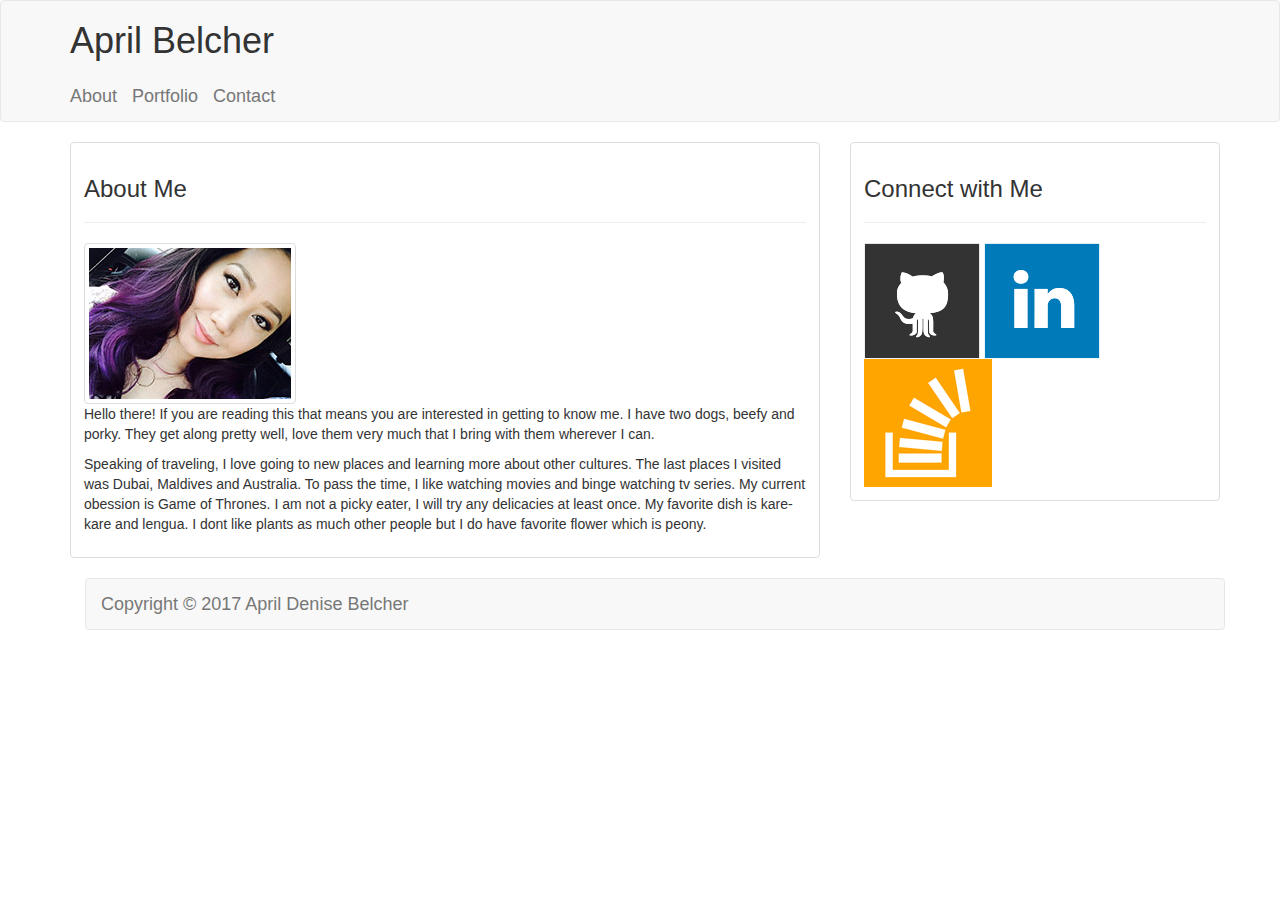
==== index.html @ ec9fb5ce "the most work I can finish" ====
<!DOCTYPE html>
<html>
<head>
  <meta charset="utf-8">
  <title>My Portfolio</title>
  <link rel="stylesheet" type="text/css" href="assets/css.html">
  <link rel="stylesheet" href="https://maxcdn.bootstrapcdn.com/bootstrap/3.3.7/css/bootstrap.min.css" integrity="sha384-BVYiiSIFeK1dGmJRAkycuHAHRg32OmUcww7on3RYdg4Va+PmSTsz/K68vbdEjh4u" crossorigin="anonymous">

  <link href="css/bootstrap.min.css" rel="stylesheet">

</head>
<body>
  <!--nav bar-->
  <nav class="navbar navbar-default">
  <div class="container">
    <!-- Brand and toggle get grouped for better mobile display -->
    <h1>April Belcher </h1>
        <span class="sr-only">Toggle navigation</span>
        <span class="icon-bar"></span>
        <span class="icon-bar"></span>
        <span class="icon-bar"></span>
      </button>
      <a class="navbar-brand" href="index.html">About</a>
      <a class="navbar-brand" href="portfolio.html">Portfolio</a>
      <a class="navbar-brand" href="contact.html">Contact</a>
    </div>
</div>
    
</nav>

  <div class="container">
    <!--row one-->
  <div class ="row">
    <div class="col-md-8">
      <div class="thumbnail">
          <div class="caption">
            <h3>About Me</h3>
            <hr>
            <img id="profilepic" src="assets/images/profile.jpg" alt="auth-image" class="img-thumbnail">
            <p>Hello there! If you are reading this that means you are interested in getting to know me. I have two dogs, beefy and porky. They get along pretty well, love them very much that I bring with them wherever I can.</p>
            <p>Speaking of traveling, I love going to new places and learning more about other cultures. The last places I visited was Dubai, Maldives and Australia. To pass the time, I like watching movies and binge watching tv series. My current obession is Game of Thrones. I am not a picky eater, I will try any delicacies at least once. My favorite dish is kare-kare and lengua. I dont like plants as much other people but I do have favorite flower which is peony.</p>
          </div>
      </div>
    </div>

    <div class="col-m-4">
      <div class="row">
       <div class="col-sm-6 col-md-4">
        <div class="thumbnail">
          <div class="caption">
            <h3>Connect with Me</h3>
            <hr>
            <div class="sidebar">
            <img src="assets/images/github-128.png" alt="GitHub">
            <img src="assets/images/linkedin-128.png" alt="LinkedIn">
            <img src="assets/images/stackoverflow-128.png" alt="Stack Overflow">
            </div>
          </div>
        </div>
       </div>
      </div>
    </div>

  </div>   

    <!--row two-->
    <div class="col-l-4 col-m-12 col s-12">
    </div>
    <!--footer -->
  <div class="row">
    <div class="col-sm-12">
      <div class="container">
<nav class="navbar navbar-default">
  <div class="container-fluid">
    <div class="navbar-header">
      <a class="navbar-brand"/a>
        Copyright &copy; 2017 April Denise Belcher</a>
    </div>
  </div>
  </div>
  </div>
</nav>
</body>
</html>
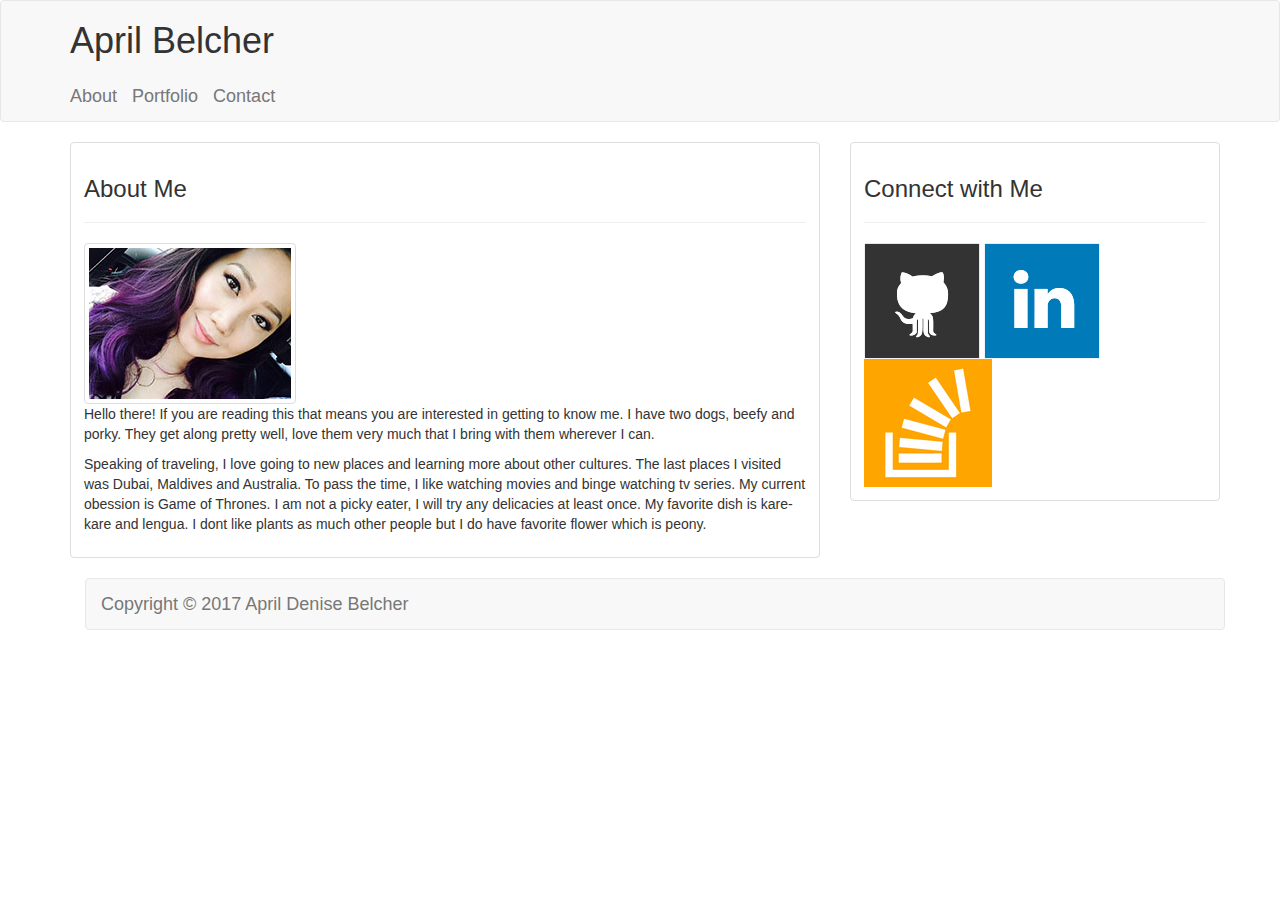
==== commit 7a68056f: "reset stylesheet added" ====
--- a/index.html
+++ b/index.html
@@ -3,6 +3,7 @@
 <head>
   <meta charset="utf-8">
   <title>My Portfolio</title>
+  <link rel="stylesheet" type="text/css" href="assets/css/reset.css">
   <link rel="stylesheet" type="text/css" href="assets/css.html">
   <link rel="stylesheet" href="https://maxcdn.bootstrapcdn.com/bootstrap/3.3.7/css/bootstrap.min.css" integrity="sha384-BVYiiSIFeK1dGmJRAkycuHAHRg32OmUcww7on3RYdg4Va+PmSTsz/K68vbdEjh4u" crossorigin="anonymous">
 
